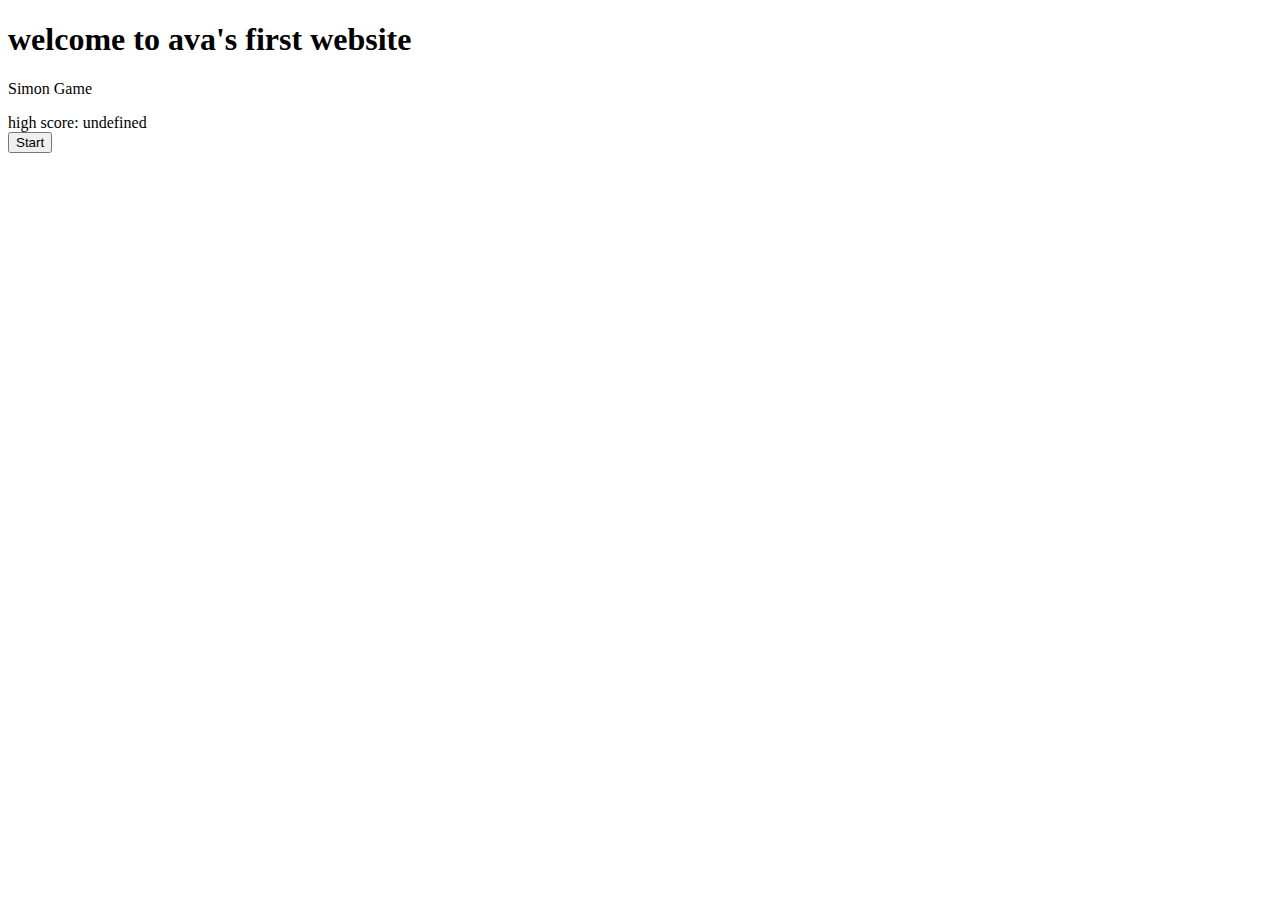
==== NewFolderNew/index.html @ a2341e00 "Absolutely slayed it works now!" ====
<!DOCTYPE html>
<html>
<head>
  <link rel="stylesheet" href="styles.css">
<meta charset="UTF-8">
<title>Ava's First Website</title>
</head>
<body>
<div>
  <h1 class="title">welcome to ava's first website</h1>

<div class="simonGame">
  <p>Simon Game</p>
        <div class="tile red" id="red"></div>
        <div class="tile green" id="green"></div>
        <div class="tile blue" id="blue"></div>
        <div class="tile yellow" id="yellow"></div>

        <div class="textBox" id = "textBox"></div>
        <div class="highScore" id = "highScore"></div>
        <button class="startButton" id = "startButton">Start</button>
</div>
</body>
<script>
//This is the script for the Simon Game
//vars for Game
var sequence = [];
var userSequence = [];
var level = 0;
var on = true;
var counter = 0;

//Vars and Commands for tiles
var textBox = document.getElementById("textBox");
var startButton = document.getElementById("startButton");
var red = document.getElementById("red");//0
var green = document.getElementById("green");//1
var blue = document.getElementById("blue");//2
var yellow = document.getElementById("yellow");//3

document.getElementById("highScore").innerHTML = "high score: "+window.localStorage.myHighScore;

startButton.addEventListener("click", function() {
        startRound();
      });

function startRound() {
    sequence.push(Math.floor(Math.random() * 4));
    for (let i = 0; i < sequence.length; i++)
    {
      console.log("sequence at"+i+": "+sequence[i]);
      setTimeout(function() {
        lightUp(sequence[i]);
      },(i+1)*1000);
    }
  }

function moveLevel() {
  console.log("next level");
  console.log(userSequence.length == sequence.length);
    if (userSequence.length == sequence.length) {
      level++;
      sequence = userSequence;
      userSequence = [];
      counter = 0;
      startRound();
    }
  }

function checkUser() {
  console.log("checking user input");
  console.log("prev use seq:"+userSequence[userSequence.length-1]);
  console.log("corresponding sequence:"+sequence[counter]);
  console.log(userSequence[userSequence.length-1] == sequence[counter]);
    if (userSequence[userSequence.length-1] == sequence[counter]) {
console.log("counter:"+counter);
      counter++;
      console.log("add to counter, counter now"+counter);
      moveLevel();

    } else {
      if (level > window.localStorage.myHighScore)
      {
        window.localStorage.myHighScore = level;
      }
      textBox.innerHTML = "Game ended at highest level "+level;
    }
  }

  function lightUp(num)
  {
    console.log("num: "+num);
        if (num == 0)
        {
          red.classList.add("on");
          red.classList.remove("tile");
          setTimeout(function() {
            red.classList.add("tile");
            red.classList.remove("on");
          }, 700);
          return
        }
        else if (num == 1)
        {
          green.classList.add("on");
          green.classList.remove("tile");
          setTimeout(function() {
            green.classList.add("tile");
            green.classList.remove("on");
          }, 700);
          return
        }
        else if (num == 2)
        {
          blue.classList.add("on");
          blue.classList.remove("tile");
          setTimeout(function() {
            blue.classList.add("tile");
            blue.classList.remove("on");
          }, 700);
          return
        }
        else {
          yellow.classList.add("on");
          yellow.classList.remove("tile");
          setTimeout(function() {
            yellow.classList.add("tile");
            yellow.classList.remove("on");
          }, 700);
          return
        }
  }

red.addEventListener("click", function() {
  console.log("red pushed");
        userSequence.push(0);
        lightUp(0);
        console.log("red lit");
        setTimeout(function() {
        checkUser();
      }, 500);
      });

green.addEventListener("click", function() {
  console.log("green pushed");
  userSequence.push(1);
  lightUp(1);
  console.log("green lit");
  setTimeout(function() {
  checkUser();
},500);
      });

blue.addEventListener("click", function() {
  console.log("blue pushed");
  userSequence.push(2);
  lightUp(2);
  console.log("green lit");
  setTimeout(function() {
  checkUser();
},500);
      });

yellow.addEventListener("click", function() {
  console.log("yellow pushed");
  userSequence.push(3);
  lightUp(3);
  console.log("ywlo lit");
  setTimeout(function() {
  checkUser();
},500);
      });




</script>
</html>
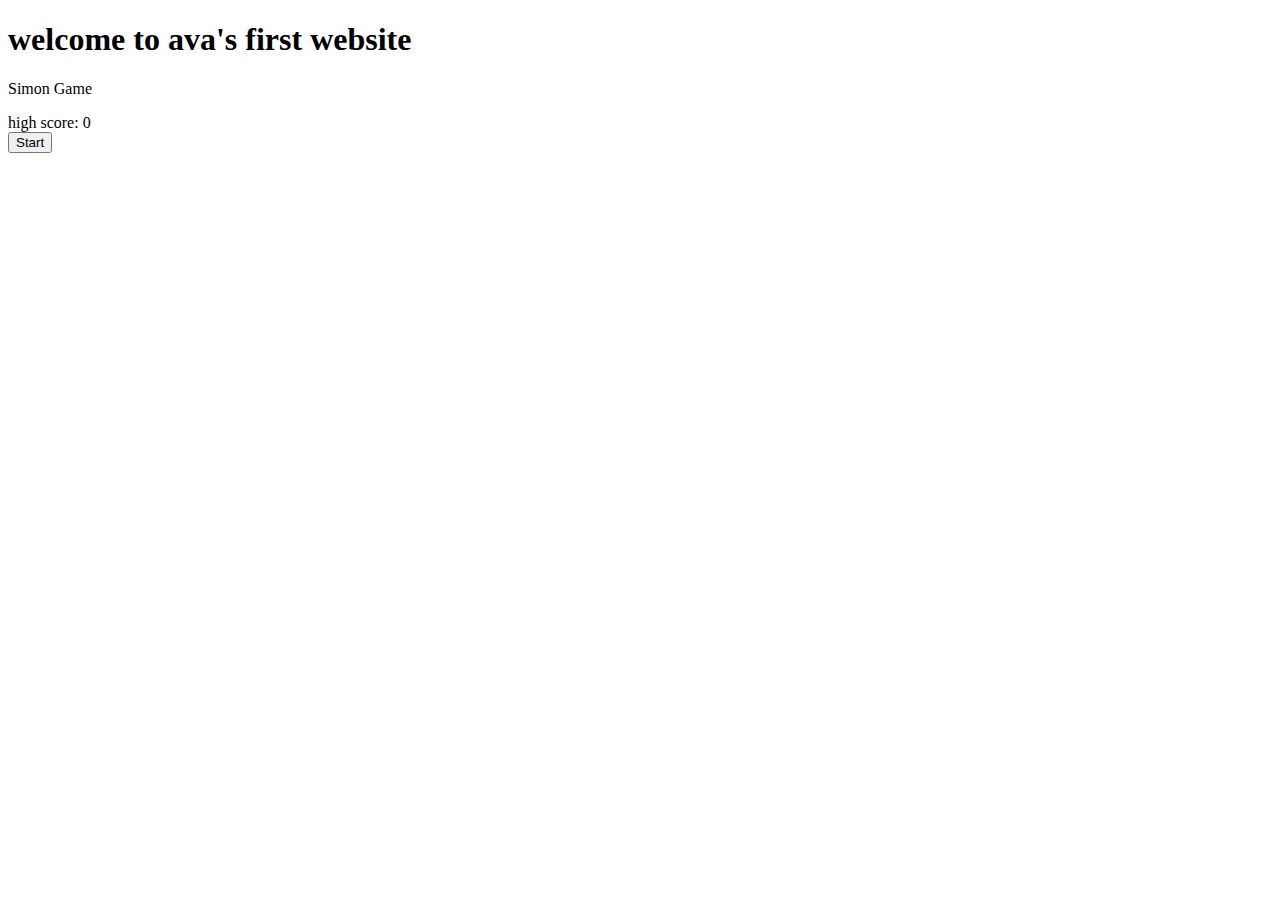
==== commit 603ff56b: "changed undefined high score to 0" ====
--- a/NewFolderNew/index.html
+++ b/NewFolderNew/index.html
@@ -39,6 +39,10 @@
 var blue = document.getElementById("blue");//2
 var yellow = document.getElementById("yellow");//3
 
+if (!(window.localStorage.myHighScore>0))
+{
+  window.localStorage.myHighScore = 0;
+}
 document.getElementById("highScore").innerHTML = "high score: "+window.localStorage.myHighScore;
 
 startButton.addEventListener("click", function() {
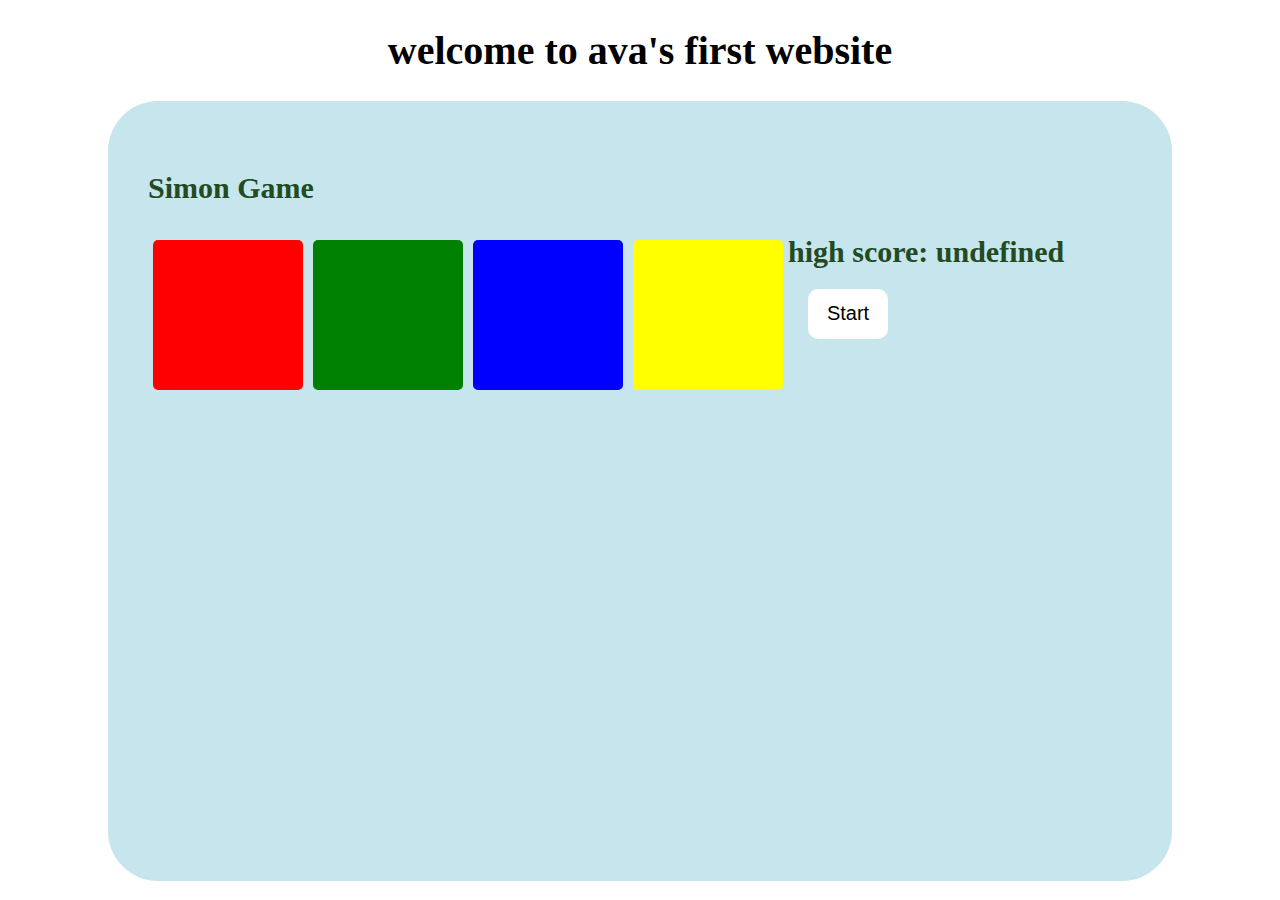
==== commit e5903bac: "changed function/button names, JSON" ====
--- a/NewFolderNew/index.html
+++ b/NewFolderNew/index.html
@@ -12,12 +12,12 @@
 
 <div class="simonGame">
   <p>Simon Game</p>
-        <div class="tile red" id="red"></div>
-        <div class="tile green" id="green"></div>
-        <div class="tile blue" id="blue"></div>
-        <div class="tile yellow" id="yellow"></div>
+        <div class="tile redButton" id="redButton"></div>
+        <div class="tile greenButton" id="greenButton"></div>
+        <div class="tile blueButton" id="blueButton"></div>
+        <div class="tile yellowButton" id="yellowButton"></div>
 
-        <div class="textBox" id = "textBox"></div>
+        <div class="endScoreBox" id = "endScoreBox"></div>
         <div class="highScore" id = "highScore"></div>
         <button class="startButton" id = "startButton">Start</button>
 </div>
@@ -25,159 +25,164 @@
 <script>
 //This is the script for the Simon Game
 //vars for Game
-var sequence = [];
-var userSequence = [];
-var level = 0;
-var on = true;
-var counter = 0;
+// avaWeb.addingListeners.createListeners();
 
-//Vars and Commands for tiles
-var textBox = document.getElementById("textBox");
-var startButton = document.getElementById("startButton");
-var red = document.getElementById("red");//0
-var green = document.getElementById("green");//1
-var blue = document.getElementById("blue");//2
-var yellow = document.getElementById("yellow");//3
 
-if (!(window.localStorage.myHighScore>0))
+let avaWeb =
 {
-  window.localStorage.myHighScore = 0;
-}
-document.getElementById("highScore").innerHTML = "high score: "+window.localStorage.myHighScore;
 
-startButton.addEventListener("click", function() {
-        startRound();
-      });
+    sequence: [],
+    userSequence: [],
+    level: 0,
+    on: true,
+    counter: 0,
 
-function startRound() {
-    sequence.push(Math.floor(Math.random() * 4));
-    for (let i = 0; i < sequence.length; i++)
-    {
-      console.log("sequence at"+i+": "+sequence[i]);
-      setTimeout(function() {
-        lightUp(sequence[i]);
-      },(i+1)*1000);
-    }
-  }
+        endScoreBox : document.getElementById("endScoreBox"),
+        startButton : document.getElementById("startButton"),
+        redButton : document.getElementById("redButton"),
+        greenButton : document.getElementById("greenButton"),
+        blueButton : document.getElementById("blueButton"),
+        yellowButton : document.getElementById("yellowButton"),
 
-function moveLevel() {
-  console.log("next level");
-  console.log(userSequence.length == sequence.length);
-    if (userSequence.length == sequence.length) {
-      level++;
-      sequence = userSequence;
-      userSequence = [];
-      counter = 0;
-      startRound();
-    }
-  }
+      showHighscore: function()
+      {
+          document.getElementById("highScore").innerHTML = "high score: " + window.localStorage.myHighScore;
+      },
 
-function checkUser() {
-  console.log("checking user input");
-  console.log("prev use seq:"+userSequence[userSequence.length-1]);
-  console.log("corresponding sequence:"+sequence[counter]);
-  console.log(userSequence[userSequence.length-1] == sequence[counter]);
-    if (userSequence[userSequence.length-1] == sequence[counter]) {
-console.log("counter:"+counter);
-      counter++;
-      console.log("add to counter, counter now"+counter);
-      moveLevel();
+      createListeners: function() {
+          this.redButton.addEventListener("click", function() {
+            avaWeb.userSequence.push(0);
+            avaWeb.lightUpButton(0);
+            setTimeout(function() {
+              avaWeb.checkUserSequenceSequence();
+            }, 500);
+          });
 
-    } else {
-      if (level > window.localStorage.myHighScore)
-      {
-        window.localStorage.myHighScore = level;
-      }
-      textBox.innerHTML = "Game ended at highest level "+level;
-    }
-  }
 
-  function lightUp(num)
-  {
-    console.log("num: "+num);
+          this.greenButton.addEventListener("click", function() {
+            avaWeb.userSequence.push(1);
+            avaWeb.lightUpButton(1);
+            setTimeout(function() {
+              avaWeb.checkUserSequence();
+            }, 500);
+          });
+
+          this.blueButton.addEventListener("click", function() {
+            avaWeb.userSequence.push(2);
+            avaWeb.lightUpButton(2);
+            setTimeout(function() {
+              avaWeb.checkUserSequence();
+            }, 500);
+          });
+
+
+          this.yellowButton.addEventListener("click", function() {
+            avaWeb.userSequence.push(3);
+            avaWeb.lightUpButton(3);
+            setTimeout(function() {
+              avaWeb.checkUserSequence();
+            }, 500);
+          });
+
+          this.startButton.addEventListener("click", function() {
+            console.log("hello");
+            avaWeb.startRound();
+          });
+
+        },
+    lightUpButton: function(num) {
         if (num == 0)
         {
-          red.classList.add("on");
-          red.classList.remove("tile");
-          setTimeout(function() {
-            red.classList.add("tile");
-            red.classList.remove("on");
+          this.redButton.classList.add("on");
+          this.redButton.classList.remove("tile");
+          setTimeout(function()
+          {
+            avaWeb.redButton.classList.add("tile");
+            avaWeb.redButton.classList.remove("on");
           }, 700);
           return
         }
         else if (num == 1)
         {
-          green.classList.add("on");
-          green.classList.remove("tile");
+
+          avaWeb.greenButton.classList.add("on");
+          avaWeb.greenButton.classList.remove("tile");
           setTimeout(function() {
-            green.classList.add("tile");
-            green.classList.remove("on");
+            avaWeb.greenButton.classList.add("tile");
+            avaWeb.greenButton.classList.remove("on");
+          }, 700);
+          return
+        } else if (num == 2) {
+          this.blueButton.classList.add("on");
+          this.blueButton.classList.remove("tile");
+          setTimeout(function() {
+            avaWeb.blueButton.classList.add("tile");
+            avaWeb.blueButton.classList.remove("on");
+          }, 700);
+          return
+        } else {
+          this.yellowButton.classList.add("on");
+          this.yellowButton.classList.remove("tile");
+          setTimeout(function() {
+            avaWeb.yellowButton.classList.add("tile");
+            avaWeb.yellowButton.classList.remove("on");
           }, 700);
           return
         }
-        else if (num == 2)
+      },
+
+
+          checkUserSequence: function() {
+            if (this.userSequence[this.userSequence.length - 1] == this.sequence[this.counter]) {
+              this.counter++;
+              this.moveUpLevel();
+              if (this.level > window.localStorage.myHighScore)
+              {
+                window.localStorage.myHighScore = this.level;
+                document.getElementById("highScore").innerHTML = "high score: " + window.localStorage.myHighScore;
+
+              }
+            } else
+            {
+              if(window.localStorage.myHighScore == null)
+              {
+                window.localStorage.myHighScore = 1;
+              }
+
+              endScoreBox.innerHTML = "Game ended at highest level " + this.level;
+              setTimeout(() => {window.location.reload()},700);
+            }
+          },
+
+        startRound: function()
         {
-          blue.classList.add("on");
-          blue.classList.remove("tile");
-          setTimeout(function() {
-            blue.classList.add("tile");
-            blue.classList.remove("on");
-          }, 700);
-          return
-        }
-        else {
-          yellow.classList.add("on");
-          yellow.classList.remove("tile");
-          setTimeout(function() {
-            yellow.classList.add("tile");
-            yellow.classList.remove("on");
-          }, 700);
-          return
-        }
-  }
+            this.sequence.push(Math.floor(Math.random() * 4));
+            for (let i = 0; i < this.sequence.length; i++) {
+              setTimeout(function() {
+                avaWeb.lightUpButton(avaWeb.sequence[i]);
+              }, (i + 1) * 1000);
+            }
 
-red.addEventListener("click", function() {
-  console.log("red pushed");
-        userSequence.push(0);
-        lightUp(0);
-        console.log("red lit");
-        setTimeout(function() {
-        checkUser();
-      }, 500);
-      });
+            console.log(window.localStorage.myHighScore);
+            console.log(this.level);
+          },
 
-green.addEventListener("click", function() {
-  console.log("green pushed");
-  userSequence.push(1);
-  lightUp(1);
-  console.log("green lit");
-  setTimeout(function() {
-  checkUser();
-},500);
-      });
+      moveUpLevel: function() {
 
-blue.addEventListener("click", function() {
-  console.log("blue pushed");
-  userSequence.push(2);
-  lightUp(2);
-  console.log("green lit");
-  setTimeout(function() {
-  checkUser();
-},500);
-      });
-
-yellow.addEventListener("click", function() {
-  console.log("yellow pushed");
-  userSequence.push(3);
-  lightUp(3);
-  console.log("ywlo lit");
-  setTimeout(function() {
-  checkUser();
-},500);
-      });
+       if (this.userSequence.length == this.sequence.length) {
+         this.level++;
+         this.counter = 0;
+         this.sequence = this.userSequence;
+         this.userSequence = [];
+         this.startRound();
+       }
+     },
 
 
 
+}
+avaWeb.createListeners();
+avaWeb.showHighscore();
 
 </script>
 </html>
--- a/NewFolderNew/styles.css
+++ b/NewFolderNew/styles.css
@@ -0,0 +1,116 @@
+
+
+
+  .title{
+    position: sticky;
+    top: 0;
+    text-align: center;
+    font-family: "Luminari", fantasy;
+    font-size: 40px;
+  }
+
+  .intro{
+    margin-left: 30px;
+    color: #ad768d;
+    font-size: 20px;
+    font-family: "Didot", serif;
+  }
+
+  .abtMe{
+    margin-left: 50px;
+    color: #ad768d;
+    font-size: 20px;
+    font-family: "Didot", serif;
+  }
+
+.imgButton{
+  width: 200px;
+  height: auto;
+  background-color: transparent;
+  border: 0px;
+}
+
+  img{
+    max-width: 100%;
+    height: auto;
+    border-radius: 20px;
+  }
+
+  img:hover{
+    opacity: 0.5;
+    transition-duration: 0.2s;
+  }
+
+  .favorites{
+    padding: 20px;
+    margin-left: 100px;
+    margin-right: 100px;
+    color: #42191b;
+    font-size: 17px;
+    font-family: "Didot", serif;
+    background-image: linear-gradient(to right, #7ca9cf, #c5d3e0, orange);
+    border-radius: 50px;
+  }
+
+  .simonGame{
+    padding: 40px;
+    height: 700px;
+    margin-left: 100px;
+    margin-right: 100px;
+    color: #224a23;
+    font-size: 30px;
+    font-weight: 700;
+    background-color: #c7e5ed;
+    font-family: "Luminari", fantasy;
+    border-radius: 50px;
+    }
+
+  .tile {
+  	width: 150px;
+  	height: 150px;
+    float: left;
+  	margin: 5px;
+  	border-radius: 5px;
+  	transition: 0.3s;
+  }
+
+  .tile:hover{
+    opacity: 0.5;
+  }
+
+  .on {
+    opacity: 0.3;
+    width: 150px;
+  	height: 150px;
+    float: left;
+  	margin: 5px;
+  	border-radius: 5px;
+  	transition: 0.3s;
+  }
+
+  .redButton { background: red;}
+  .blueButton {background: blue;}
+  .yellowButton {background: yellow;}
+  .greenButton {background: green;}
+
+  .startButton{
+    background-color: white;
+    border: 0px;
+    border-radius: 10px;
+    margin: 20px;
+    width: 80px;
+    height: 50px;
+    font-size: 20px;
+  }
+  .endScoreBox{
+    margin-right: 20px;
+    font-size: 20px;
+  }
+
+  .startButton:hover{
+    opacity: 0.5;
+    transition: 0.2s;
+  }
+
+
+  }
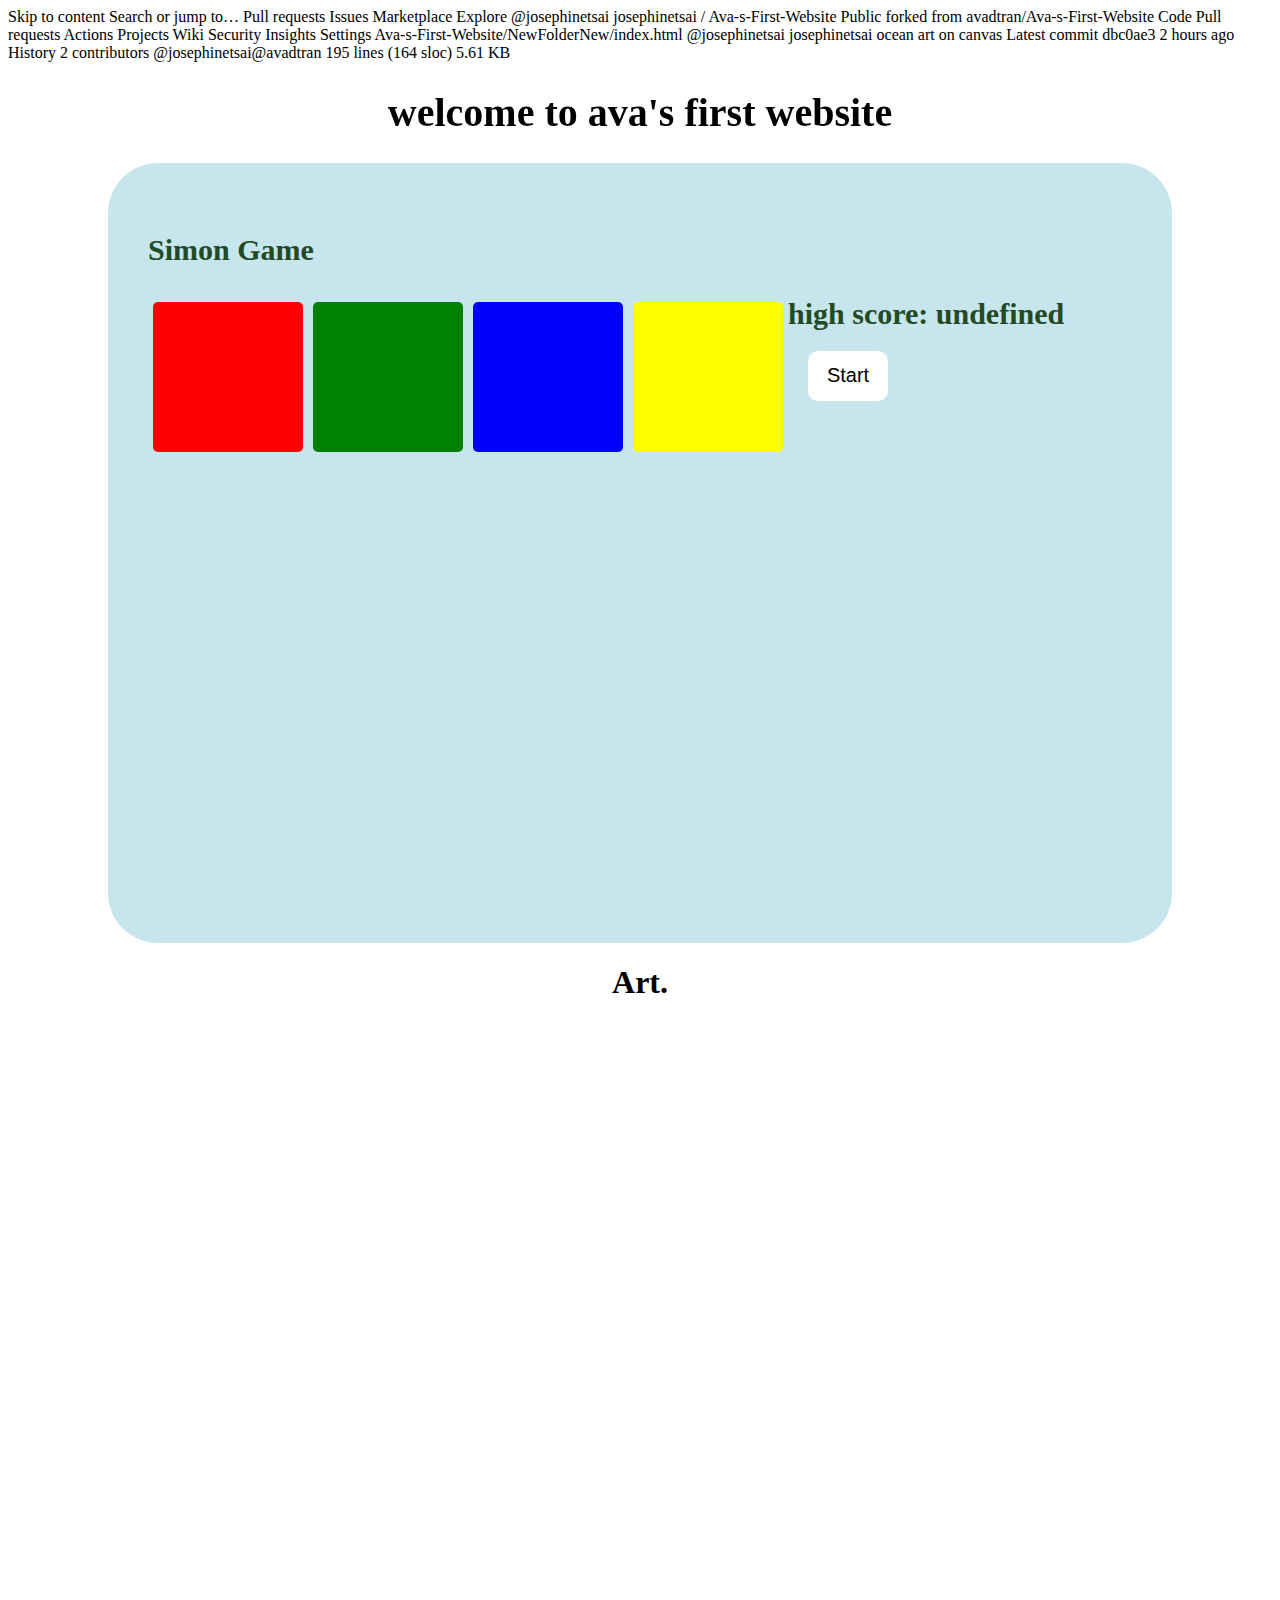
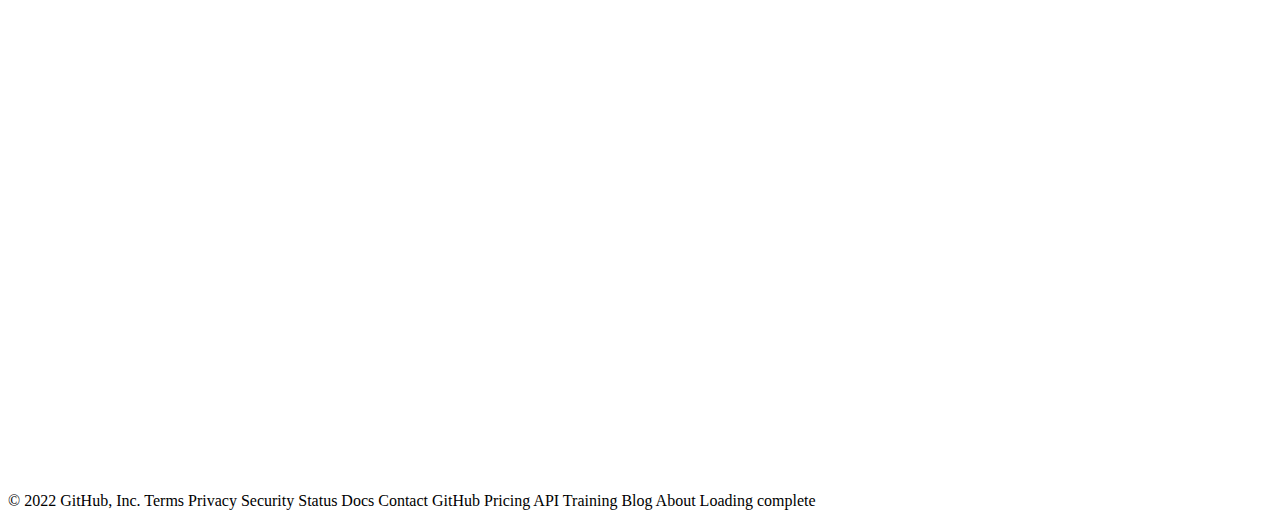
==== commit 040aeeb6: "update index.html" ====
--- a/NewFolderNew/index.html
+++ b/NewFolderNew/index.html
@@ -1,3 +1,33 @@
+Skip to content
+Search or jump to…
+Pull requests
+Issues
+Marketplace
+Explore
+ 
+@josephinetsai 
+josephinetsai
+/
+Ava-s-First-Website
+Public
+forked from avadtran/Ava-s-First-Website
+Code
+Pull requests
+Actions
+Projects
+Wiki
+Security
+Insights
+Settings
+Ava-s-First-Website/NewFolderNew/index.html
+@josephinetsai
+josephinetsai ocean art on canvas
+Latest commit dbc0ae3 2 hours ago
+ History
+ 2 contributors
+@josephinetsai@avadtran
+195 lines (164 sloc)  5.61 KB
+   
 
 <!DOCTYPE html>
 <html>
@@ -5,6 +35,7 @@
   <link rel="stylesheet" href="styles.css">
 <meta charset="UTF-8">
 <title>Ava's First Website</title>
+ <script src="canvas.js"></script>
 </head>
 <body>
 <div>
@@ -20,8 +51,14 @@
         <div class="endScoreBox" id = "endScoreBox"></div>
         <div class="highScore" id = "highScore"></div>
         <button class="startButton" id = "startButton">Start</button>
+
 </div>
 </body>
+
+  <center>
+    <h1 class = "art">Art.</h1>
+  <canvas class = canvas id="canvas" width="1000" height="1070"></canvas>
+</center>
 <script>
 //This is the script for the Simon Game
 //vars for Game
@@ -186,3 +223,16 @@
 
 </script>
 </html>
+© 2022 GitHub, Inc.
+Terms
+Privacy
+Security
+Status
+Docs
+Contact GitHub
+Pricing
+API
+Training
+Blog
+About
+Loading complete
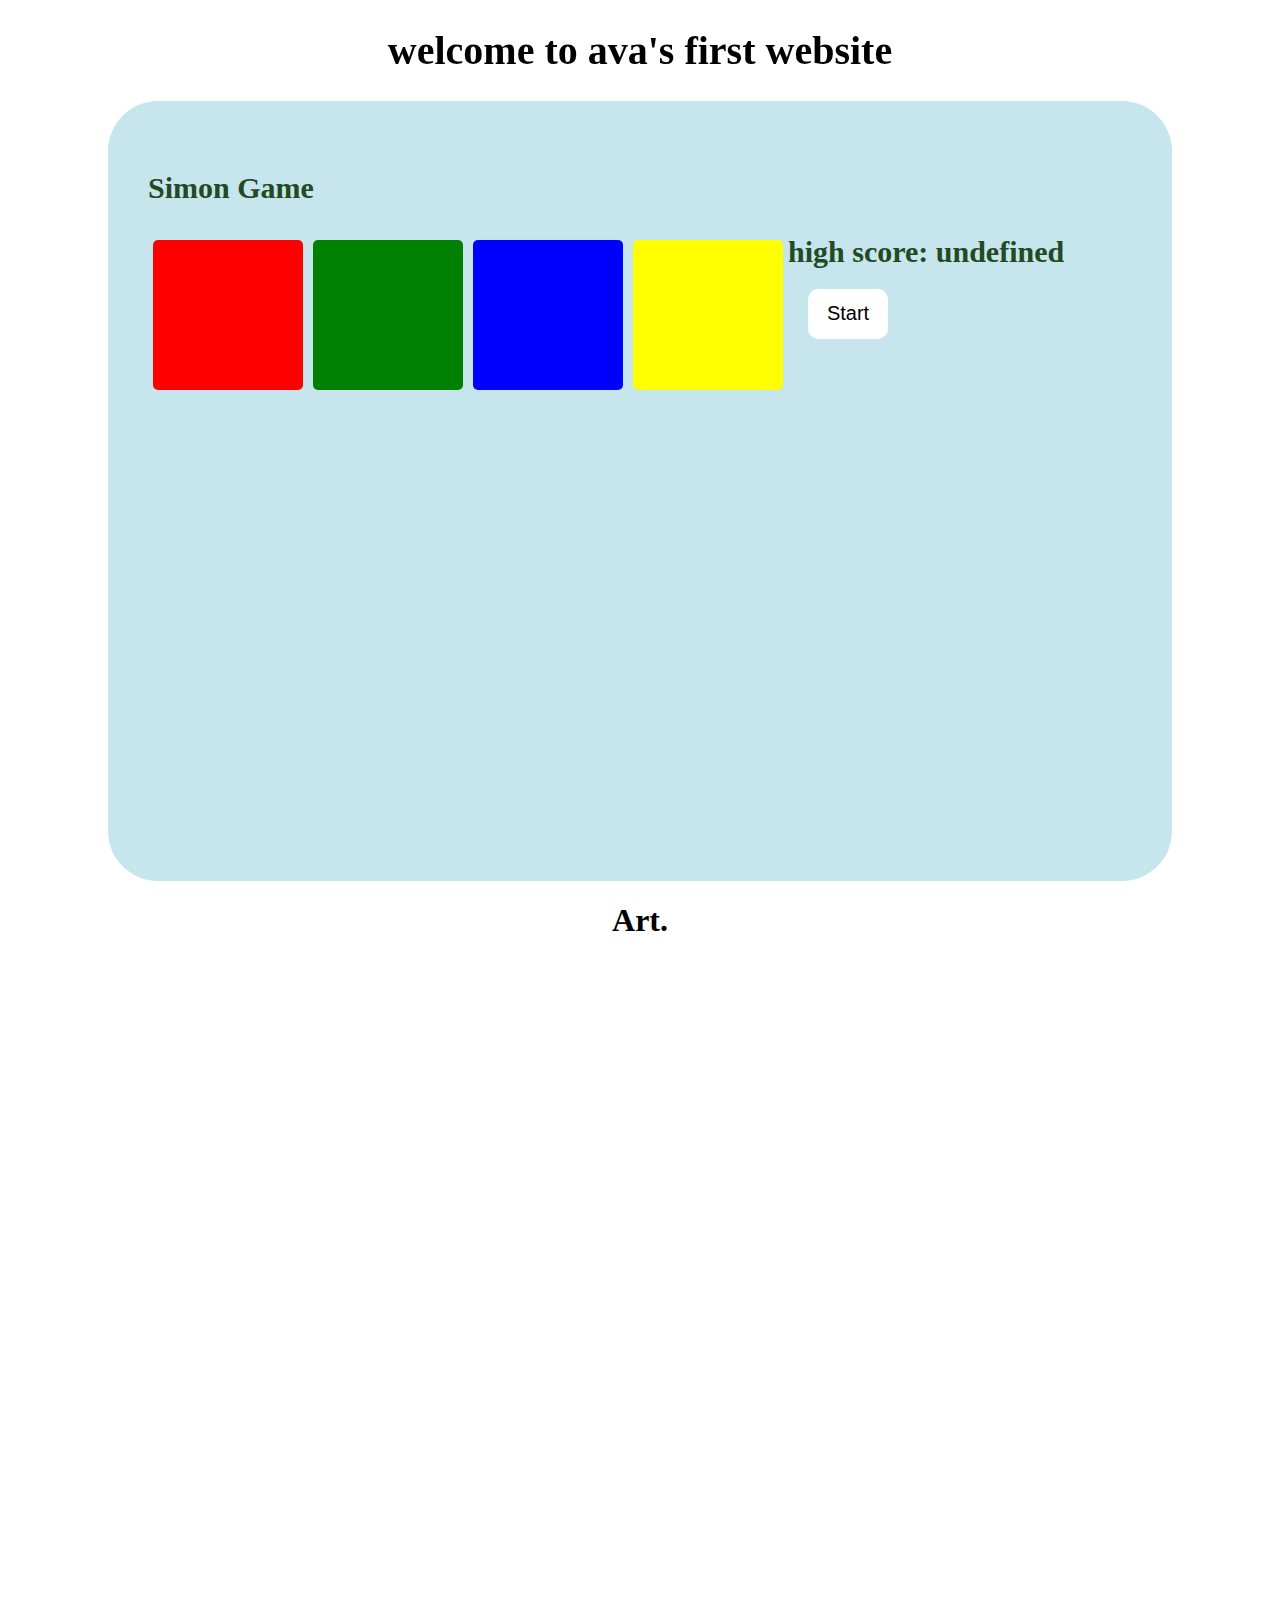
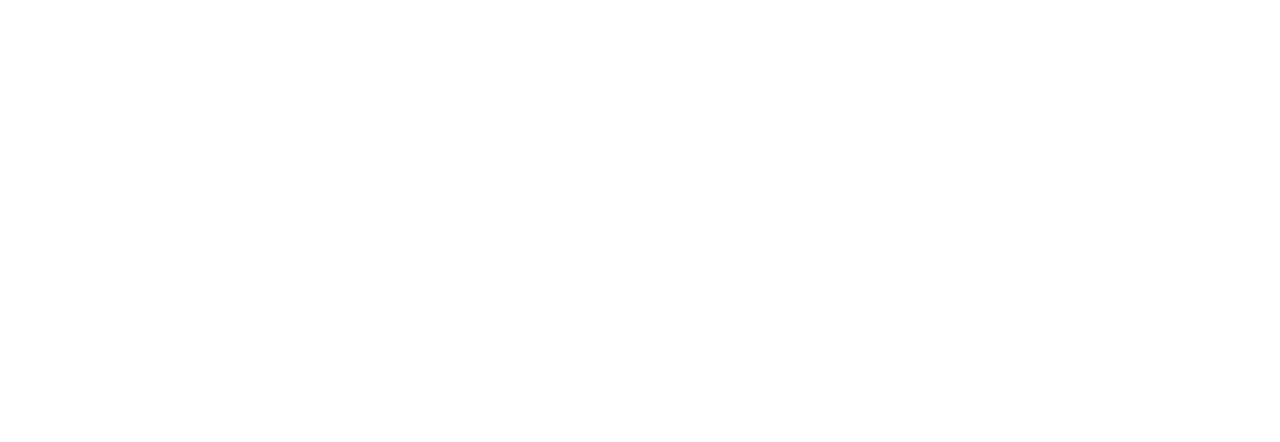
==== commit e10efe37: "Update index.html" ====
--- a/NewFolderNew/index.html
+++ b/NewFolderNew/index.html
@@ -1,33 +1,4 @@
-Skip to content
-Search or jump to…
-Pull requests
-Issues
-Marketplace
-Explore
- 
-@josephinetsai 
-josephinetsai
-/
-Ava-s-First-Website
-Public
-forked from avadtran/Ava-s-First-Website
-Code
-Pull requests
-Actions
-Projects
-Wiki
-Security
-Insights
-Settings
-Ava-s-First-Website/NewFolderNew/index.html
-@josephinetsai
-josephinetsai ocean art on canvas
-Latest commit dbc0ae3 2 hours ago
- History
- 2 contributors
-@josephinetsai@avadtran
-195 lines (164 sloc)  5.61 KB
-   
+
 
 <!DOCTYPE html>
 <html>
@@ -223,16 +194,3 @@
 
 </script>
 </html>
-© 2022 GitHub, Inc.
-Terms
-Privacy
-Security
-Status
-Docs
-Contact GitHub
-Pricing
-API
-Training
-Blog
-About
-Loading complete
